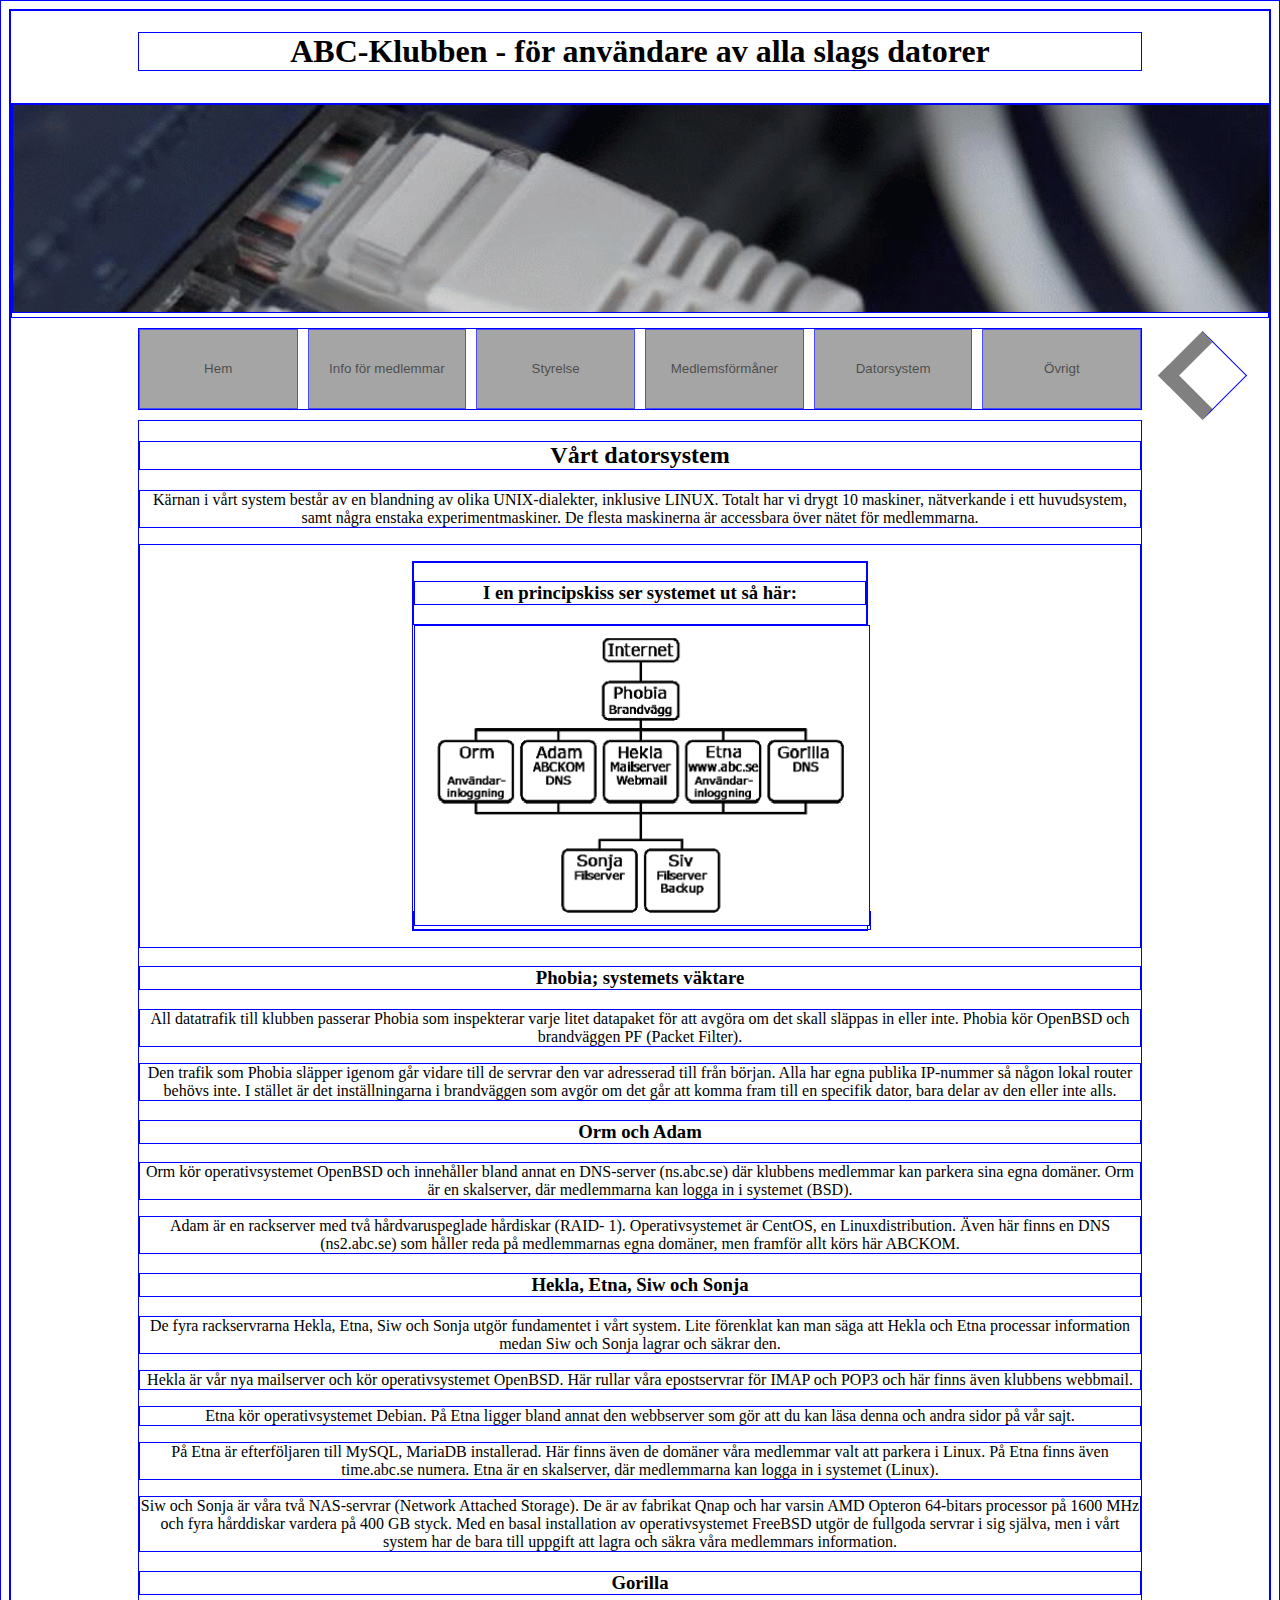
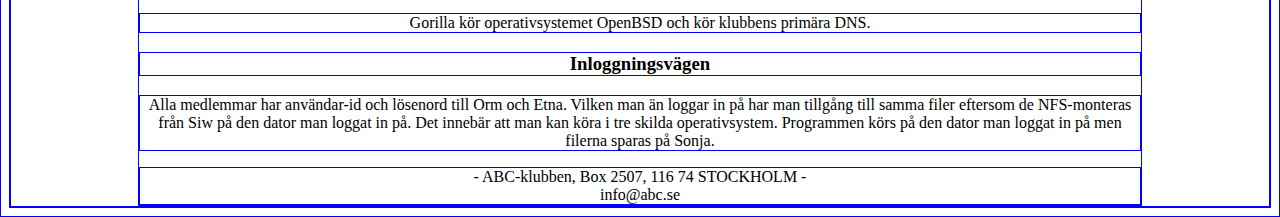
==== datorsystem.html @ 3b09e403 "Add files via upload" ====
<!DOCTYPE html>
<html lang="en">

<head>
    <meta charset="UTF-8">
    <meta name="viewport" content="width=device-width, initial-scale=1.0">
    <title>Document</title>
    <link rel="stylesheet" href="navbar.css">
    <link rel="stylesheet" href="general.css">
    <link rel="stylesheet" href="datorsystem.css">
</head>

<body>
    <div class="wrapper">
        <h1 class="rubrik">ABC-Klubben - för användare av alla slags datorer</h1>
        <div class="bild"><img src="bilder/datorsystembild.png" alt=""></div>
        <div id="navbar" class="navbar">
            <button class="knapp" onclick="location.href='index.html'">Hem</button>
            <button class="knapp" onclick="location.href='info.html'">Info för medlemmar</button>
            <button class="knapp" onclick="location.href='styrelse.html'">Styrelse</button>
            <button class="knapp" onclick="location.href='medlemsformoner.html'">Medlemsförmåner</button>
            <button class="knapp" onclick="location.href='datorsystem.html'">Datorsystem</button>
            <button class="knapp" onclick="location.href='ovrigt.html'">Övrigt</button>
        </div>
        <div id="pil" class="pil"></div>
        <div class="text">
            <h2>Vårt datorsystem</h2>
            <p>Kärnan i vårt system består av en blandning av olika UNIX-dialekter, inklusive LINUX. Totalt har vi drygt
                10 maskiner, nätverkande i ett huvudsystem, samt några enstaka experimentmaskiner. De flesta maskinerna
                är accessbara över nätet för medlemmarna.</p>
            <div class="div">
                <figure>
                    <figcaption>
                        <h3>I en principskiss ser systemet ut så här:</h3>
                    </figcaption>
                    <picture>
                        <img src="datorsystemabc.png" alt="">
                    </picture>
                </figure>
            </div>
            <h3>Phobia; systemets väktare
            </h3>
            <p>All datatrafik till klubben passerar Phobia som inspekterar varje litet datapaket för att avgöra om det
                skall släppas in eller inte. Phobia kör OpenBSD och brandväggen PF (Packet Filter).</p>
            <p>Den trafik som Phobia släpper igenom går vidare till de servrar den var adresserad till från början. Alla
                har egna publika IP-nummer så någon lokal router behövs inte. I stället är det inställningarna i
                brandväggen som avgör om det går att komma fram till en specifik dator, bara delar av den eller inte
                alls.</p>
            <h3>Orm och Adam</h3>
            <p>Orm kör operativsystemet OpenBSD och innehåller bland annat en DNS-server (ns.abc.se) där klubbens
                medlemmar kan parkera sina egna domäner. Orm är en skalserver, där medlemmarna kan logga in i systemet
                (BSD).</p>
            <p>Adam är en rackserver med två hårdvaruspeglade hårdiskar (RAID- 1). Operativsystemet är CentOS, en
                Linuxdistribution. Även här finns en DNS (ns2.abc.se) som håller reda på medlemmarnas egna domäner, men
                framför allt körs här ABCKOM.</p>
            <h3>Hekla, Etna, Siw och Sonja</h3>
            <p>De fyra rackservrarna Hekla, Etna, Siw och Sonja utgör fundamentet i vårt system. Lite förenklat kan man
                säga att Hekla och Etna processar information medan Siw och Sonja lagrar och säkrar den.</p>
            <p>Hekla är vår nya mailserver och kör operativsystemet OpenBSD. Här rullar våra epostservrar för IMAP och
                POP3 och här finns även klubbens webbmail.</p>
            <p>Etna kör operativsystemet Debian. På Etna ligger bland annat den webbserver som gör att du kan läsa denna
                och andra sidor på vår sajt.</p>
            <p>På Etna är efterföljaren till MySQL, MariaDB installerad. Här finns även de domäner våra medlemmar valt
                att parkera i Linux. På Etna finns även time.abc.se numera. Etna är en skalserver, där medlemmarna kan
                logga in i systemet (Linux).</p>
            <p>Siw och Sonja är våra två NAS-servrar (Network Attached Storage). De är av fabrikat Qnap och har varsin
                AMD Opteron 64-bitars processor på 1600 MHz och fyra hårddiskar vardera på 400 GB styck. Med en basal
                installation av operativsystemet FreeBSD utgör de fullgoda servrar i sig själva, men i vårt system har
                de bara till uppgift att lagra och säkra våra medlemmars information.</p>
            <h3>Gorilla</h3>
            <p>Gorilla kör operativsystemet OpenBSD och kör klubbens primära DNS.</p>
            <h3>Inloggningsvägen</h3>
            <p>Alla medlemmar har användar-id och lösenord till Orm och Etna. Vilken man än loggar in på har man
                tillgång till samma filer eftersom de NFS-monteras från Siw på den dator man loggat in på. Det innebär
                att man kan köra i tre skilda operativsystem. Programmen körs på den dator man loggat in på men filerna
                sparas på Sonja.</p>
            <footer>
                - ABC-klubben, Box 2507, 116 74 STOCKHOLM - <br> info@abc.se
            </footer>
        </div>
        <script src="general.js"></script>
</body>

</html>
---- navbar.css ----
/* $knapp_sz_W: 100px; */
.knapp {
  height: 80px;
  width: 160px;
  background-color: grey;
  opacity: 70%;
  cursor: pointer;
  display: grid;
  justify-content: center;
  align-items: center;
}

.pil {
  height: 47.0588235294px;
  width: 47.0588235294px;
  border-bottom: 15px solid grey;
  border-left: 15px solid grey;
  transform: rotate(45deg);
  cursor: pointer;
  margin-left: 1.2rem;
  margin-top: 1rem;
}/*# sourceMappingURL=navbar.css.map */
---- general.css ----
* {
    border: 1px solid blue;
}

.wrapper {

    text-align: center;

    display: grid;
    grid-template-columns: repeat(10, 1fr);
    grid-template-rows: auto;
    gap: 10px;
}


.rubrik {
    grid-column: 2/10;
    grid-row: 1;
}

img {
    width: 100%;
}

.bild {
    grid-row: 2;
    grid-column: 1/11;
}

.navbar {
    grid-column: 2/10;
    grid-row: 3;
    display: flex;
    gap: 10px;

    /* background: linear-gradient(to right, rgba(0, 0, 0, 1), rgba(0, 0, 0, 0)); */
}

.pil {
    grid-row: 3;
    grid-column: 10/11;
}

.text {
    grid-row: 4;
    grid-column: 2/10;
}

footer {
    grid-row: 5;
    grid-column: 2/10;
}

ul {
    display: grid;
    justify-content: center;
    align-items: center;
}
---- datorsystem.css ----
figure {
    max-width: 600px;
}

.div {
    display: grid;
    justify-content: center;
    align-items: center;
}
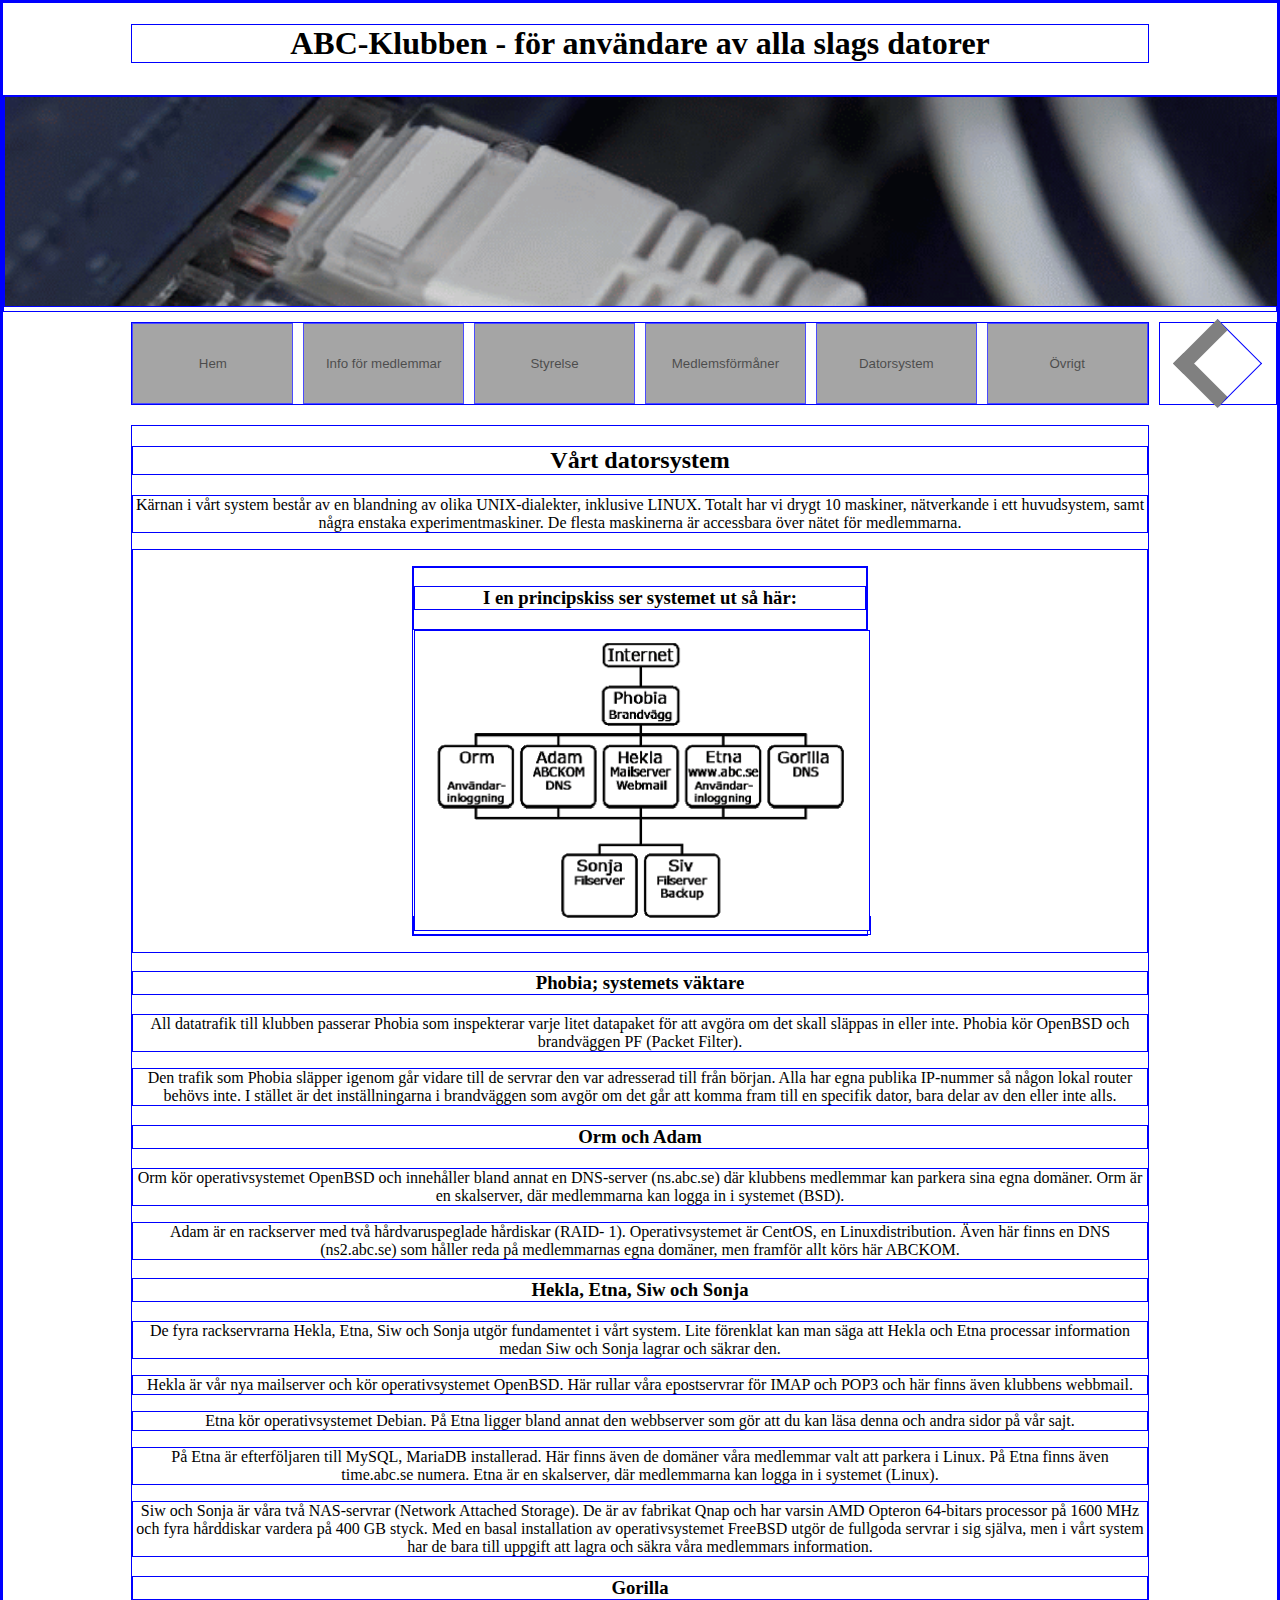
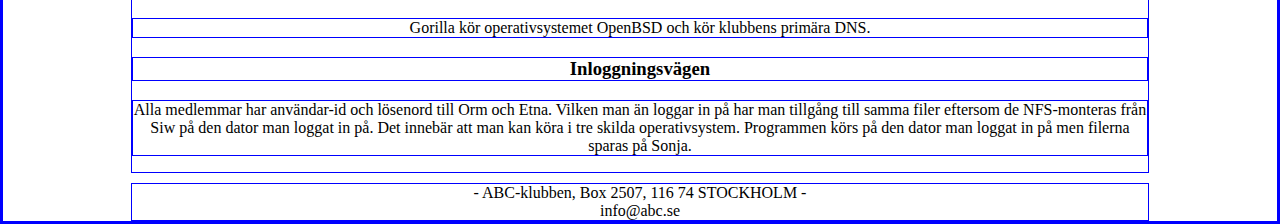
==== commit cf306339: "Add files via upload" ====
--- a/datorsystem.html
+++ b/datorsystem.html
@@ -22,7 +22,9 @@
             <button class="knapp" onclick="location.href='datorsystem.html'">Datorsystem</button>
             <button class="knapp" onclick="location.href='ovrigt.html'">Övrigt</button>
         </div>
-        <div id="pil" class="pil"></div>
+        <div class="pildiv">
+            <div id="pil" class="pil"></div>
+        </div>
         <div class="text">
             <h2>Vårt datorsystem</h2>
             <p>Kärnan i vårt system består av en blandning av olika UNIX-dialekter, inklusive LINUX. Totalt har vi drygt
@@ -34,7 +36,7 @@
                         <h3>I en principskiss ser systemet ut så här:</h3>
                     </figcaption>
                     <picture>
-                        <img src="datorsystemabc.png" alt="">
+                        <img src="bilder/datorsystemabc.png" alt="">
                     </picture>
                 </figure>
             </div>
@@ -74,10 +76,10 @@
                 tillgång till samma filer eftersom de NFS-monteras från Siw på den dator man loggat in på. Det innebär
                 att man kan köra i tre skilda operativsystem. Programmen körs på den dator man loggat in på men filerna
                 sparas på Sonja.</p>
-            <footer>
-                - ABC-klubben, Box 2507, 116 74 STOCKHOLM - <br> info@abc.se
-            </footer>
         </div>
+        <footer>
+            - ABC-klubben, Box 2507, 116 74 STOCKHOLM - <br> info@abc.se
+        </footer>
         <script src="general.js"></script>
 </body>
 
--- a/navbar.css
+++ b/navbar.css
@@ -1,13 +1,11 @@
 /* $knapp_sz_W: 100px; */
 .knapp {
-  height: 80px;
-  width: 160px;
+  /* height: $size;
+  width: $size * 2; */
   background-color: grey;
   opacity: 70%;
   cursor: pointer;
-  display: grid;
-  justify-content: center;
-  align-items: center;
+  aspect-ratio: 2/1;
 }
 
 .pil {
@@ -17,6 +15,4 @@
   border-left: 15px solid grey;
   transform: rotate(45deg);
   cursor: pointer;
-  margin-left: 1.2rem;
-  margin-top: 1rem;
 }/*# sourceMappingURL=navbar.css.map */--- a/general.css
+++ b/general.css
@@ -1,5 +1,10 @@
 * {
     border: 1px solid blue;
+
+}
+
+body {
+    margin: 0;
 }
 
 .wrapper {
@@ -11,7 +16,6 @@
     grid-template-rows: auto;
     gap: 10px;
 }
-
 
 .rubrik {
     grid-column: 2/10;
@@ -30,29 +34,79 @@
 .navbar {
     grid-column: 2/10;
     grid-row: 3;
-    display: flex;
+    display: grid;
+    grid-template-columns: repeat(6, minmax(40px, 1fr));
+    justify-content: space-between;
     gap: 10px;
+
+    justify-content: center;
+    align-items: center;
 
     /* background: linear-gradient(to right, rgba(0, 0, 0, 1), rgba(0, 0, 0, 0)); */
 }
 
-.pil {
+@media only screen and (max-width: 1000px) {
+    .knapp {
+        font-size: 10px;
+    }
+
+    .pil {
+        height: 30px;
+        width: 30px;
+
+        border-bottom: 10px solid grey;
+        border-left: 10px solid grey;
+    }
+
+}
+
+@media only screen and (max-width: 700px) {
+    .knapp {
+        font-size: 6px;
+    }
+
+    .pil {
+        height: 20px;
+        width: 20px;
+
+        border-bottom: 7px solid grey;
+        border-left: 7px solid grey;
+    }
+
+}
+
+@media only screen and (max-width: 600px) {
+    .knapp {
+        font-size: 4px;
+    }
+
+    .pil {
+        height: 20px;
+        width: 20px;
+    }
+
+}
+
+.pildiv {
     grid-row: 3;
     grid-column: 10/11;
+    display: grid;
+    justify-content: center;
+    align-items: center;
 }
 
 .text {
-    grid-row: 4;
+    grid-row: 5;
     grid-column: 2/10;
 }
 
 footer {
-    grid-row: 5;
+    grid-row: 6;
     grid-column: 2/10;
 }
 
 ul {
+    text-align: left;
     display: grid;
     justify-content: center;
-    align-items: center;
 }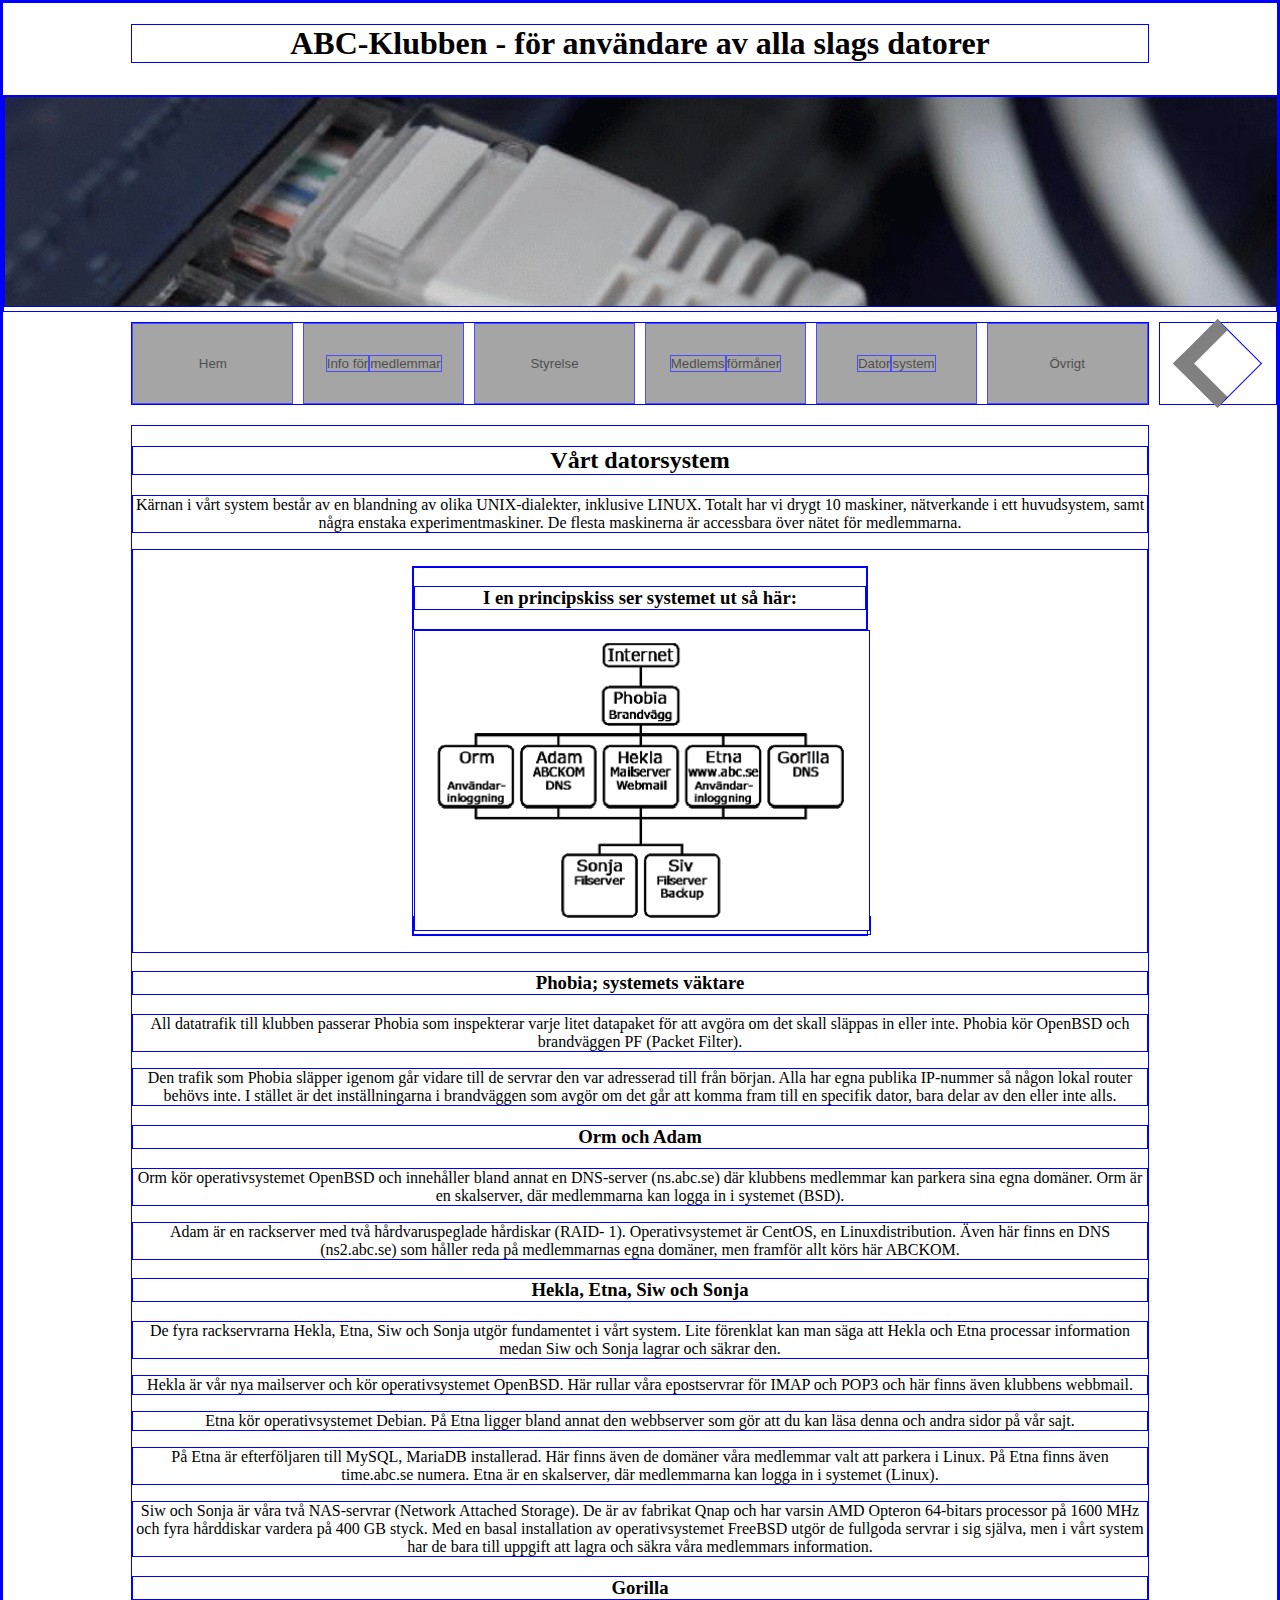
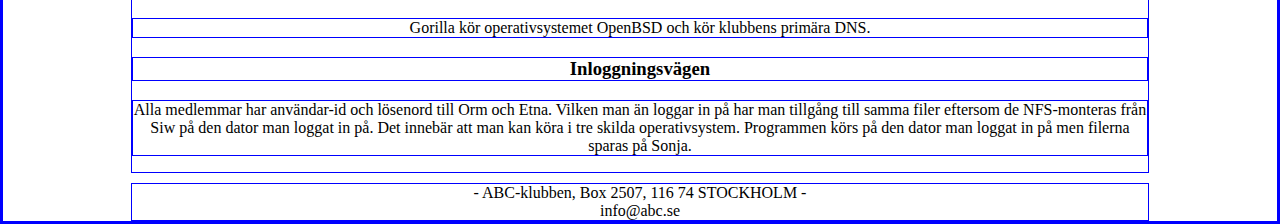
==== commit 1bc6d5df: "Add files via upload" ====
--- a/datorsystem.html
+++ b/datorsystem.html
@@ -16,10 +16,19 @@
         <div class="bild"><img src="bilder/datorsystembild.png" alt=""></div>
         <div id="navbar" class="navbar">
             <button class="knapp" onclick="location.href='index.html'">Hem</button>
-            <button class="knapp" onclick="location.href='info.html'">Info för medlemmar</button>
-            <button class="knapp" onclick="location.href='styrelse.html'">Styrelse</button>
-            <button class="knapp" onclick="location.href='medlemsformoner.html'">Medlemsförmåner</button>
-            <button class="knapp" onclick="location.href='datorsystem.html'">Datorsystem</button>
+            <button class="knapp textflex" onclick="location.href='info.html'">
+                <div class="flex1">Info för </div>
+                <div class="flex2">medlemmar</div>
+            </button>
+            <button class="knapp" onclick="location.href='Styrelse.html'">Styrelse</button>
+            <button class="knapp textflex" onclick="location.href='medlemsformoner.html'">
+                <div class="flex1">Medlems</div>
+                <div class="flex2">förmåner</div>
+            </button>
+            <button class="knapp textflex" onclick="location.href='datorsystem.html'">
+                <div class="flex1">Dator</div>
+                <div class="flex2">system</div>
+            </button>
             <button class="knapp" onclick="location.href='ovrigt.html'">Övrigt</button>
         </div>
         <div class="pildiv">
--- a/general.css
+++ b/general.css
@@ -62,7 +62,7 @@
 
 @media only screen and (max-width: 700px) {
     .knapp {
-        font-size: 6px;
+        font-size: 8px;
     }
 
     .pil {
@@ -76,9 +76,9 @@
 }
 
 @media only screen and (max-width: 600px) {
-    .knapp {
+    /* .knapp {
         font-size: 4px;
-    }
+    } */
 
     .pil {
         height: 20px;
@@ -86,6 +86,15 @@
     }
 
 }
+
+.textflex {
+    display: flex;
+    justify-content: center;
+    align-items: center;
+    flex-wrap: wrap;
+}
+
+
 
 .pildiv {
     grid-row: 3;
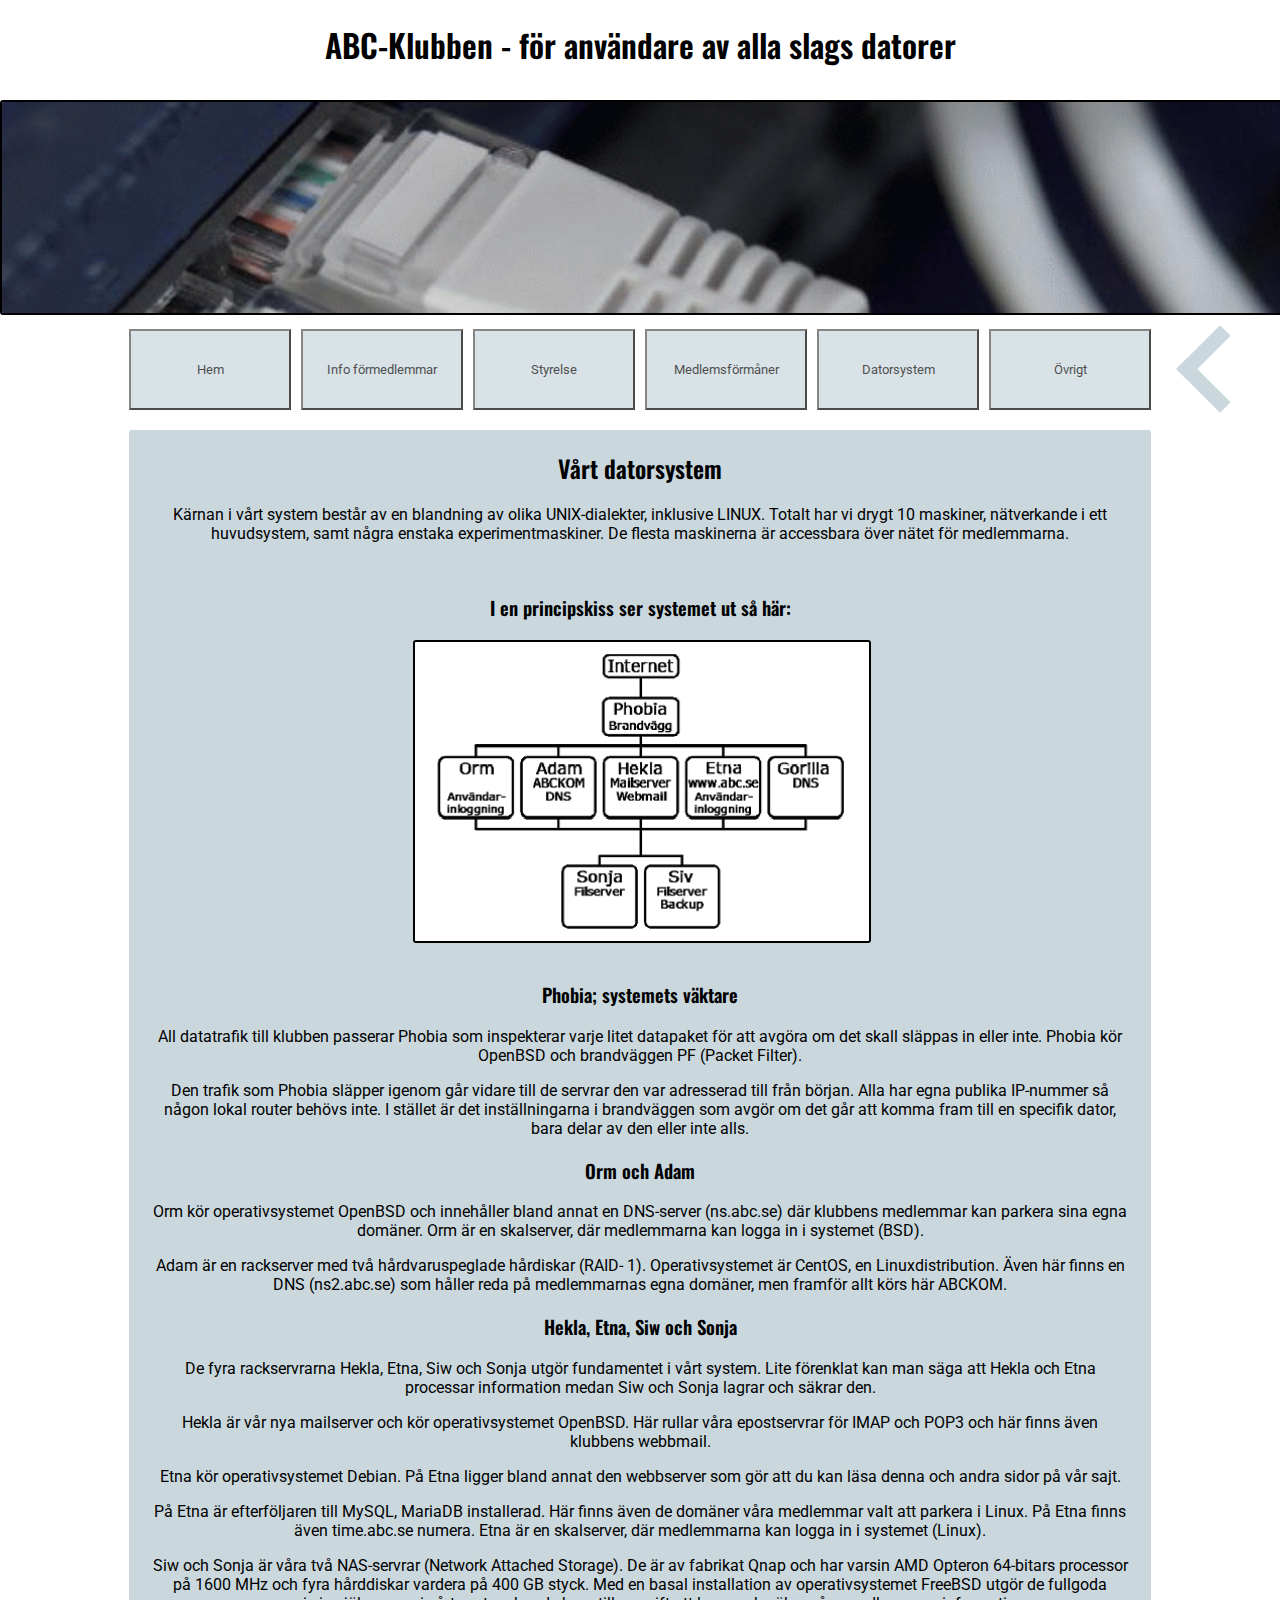
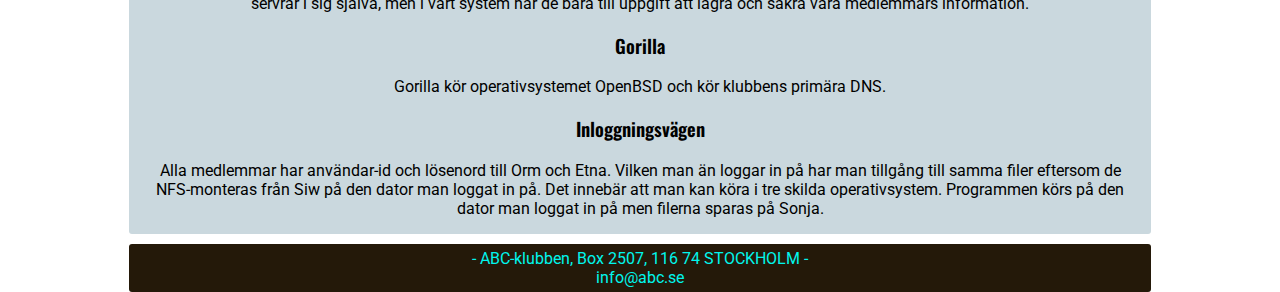
==== commit 13737184: "Add files via upload" ====
--- a/datorsystem.html
+++ b/datorsystem.html
@@ -4,10 +4,16 @@
 <head>
     <meta charset="UTF-8">
     <meta name="viewport" content="width=device-width, initial-scale=1.0">
-    <title>Document</title>
+    <title>abc.se - Datorsystem</title>
     <link rel="stylesheet" href="navbar.css">
     <link rel="stylesheet" href="general.css">
     <link rel="stylesheet" href="datorsystem.css">
+    <link href="https://fonts.googleapis.com/css2?family=Oswald:wght@200..700&display=swap" rel="stylesheet">
+    <link rel="preconnect" href="https://fonts.googleapis.com">
+    <link rel="preconnect" href="https://fonts.gstatic.com" crossorigin>
+    <link
+        href="https://fonts.googleapis.com/css2?family=Oswald:wght@200..700&family=Roboto:ital,wght@0,100;0,300;0,400;0,500;0,700;0,900;1,100;1,300;1,400;1,500;1,700;1,900&display=swap"
+        rel="stylesheet">
 </head>
 
 <body>
@@ -31,10 +37,10 @@
             </button>
             <button class="knapp" onclick="location.href='ovrigt.html'">Övrigt</button>
         </div>
-        <div class="pildiv">
+        <div id="pildiv" class="pildiv">
             <div id="pil" class="pil"></div>
         </div>
-        <div class="text">
+        <div id="text" class="text">
             <h2>Vårt datorsystem</h2>
             <p>Kärnan i vårt system består av en blandning av olika UNIX-dialekter, inklusive LINUX. Totalt har vi drygt
                 10 maskiner, nätverkande i ett huvudsystem, samt några enstaka experimentmaskiner. De flesta maskinerna
@@ -89,6 +95,7 @@
         <footer>
             - ABC-klubben, Box 2507, 116 74 STOCKHOLM - <br> info@abc.se
         </footer>
+        <script src="https://cdn.jsdelivr.net/npm/gsap@3.12.5/dist/gsap.min.js"></script>
         <script src="general.js"></script>
 </body>
 
--- a/navbar.css
+++ b/navbar.css
@@ -1,8 +1,6 @@
 /* $knapp_sz_W: 100px; */
 .knapp {
-  /* height: $size;
-  width: $size * 2; */
-  background-color: grey;
+  background-color: #CAD8DE;
   opacity: 70%;
   cursor: pointer;
   aspect-ratio: 2/1;
@@ -11,8 +9,8 @@
 .pil {
   height: 47.0588235294px;
   width: 47.0588235294px;
-  border-bottom: 15px solid grey;
-  border-left: 15px solid grey;
+  border-bottom: 15px solid #CAD8DE;
+  border-left: 15px solid #CAD8DE;
   transform: rotate(45deg);
   cursor: pointer;
 }/*# sourceMappingURL=navbar.css.map */--- a/general.css
+++ b/general.css
@@ -1,10 +1,31 @@
 * {
-    border: 1px solid blue;
 
+    font-family: "Roboto", sans-serif;
+    font-weight: 400;
+    font-style: normal;
+
+}
+
+:root {
+    --svart: #0F1108;
+    --brun: #241909;
+    --nyan: #00F6ED;
+    --ljusgrå: #CAD8DE;
+    --mörkgrå: #645853;
 }
 
 body {
     margin: 0;
+}
+
+h1,
+h2,
+h3 {
+    font-family: "Oswald", sans-serif;
+    font-optical-sizing: auto;
+    font-weight: 600;
+    font-style: normal;
+
 }
 
 .wrapper {
@@ -107,11 +128,26 @@
 .text {
     grid-row: 5;
     grid-column: 2/10;
+
+    background-color: var(--ljusgrå);
+
+    border-radius: 3px;
+    padding-right: 20px;
+    padding-left: 20px;
 }
 
 footer {
     grid-row: 6;
     grid-column: 2/10;
+
+    background-color: var(--brun);
+
+    color: var(--nyan);
+
+    border-radius: 3px;
+
+    padding-top: 5px;
+    padding-bottom: 5px;
 }
 
 ul {
--- a/datorsystem.css
+++ b/datorsystem.css
@@ -6,4 +6,9 @@
     display: grid;
     justify-content: center;
     align-items: center;
+}
+
+img {
+    border-radius: 3px;
+    border: solid black 2px;
 }